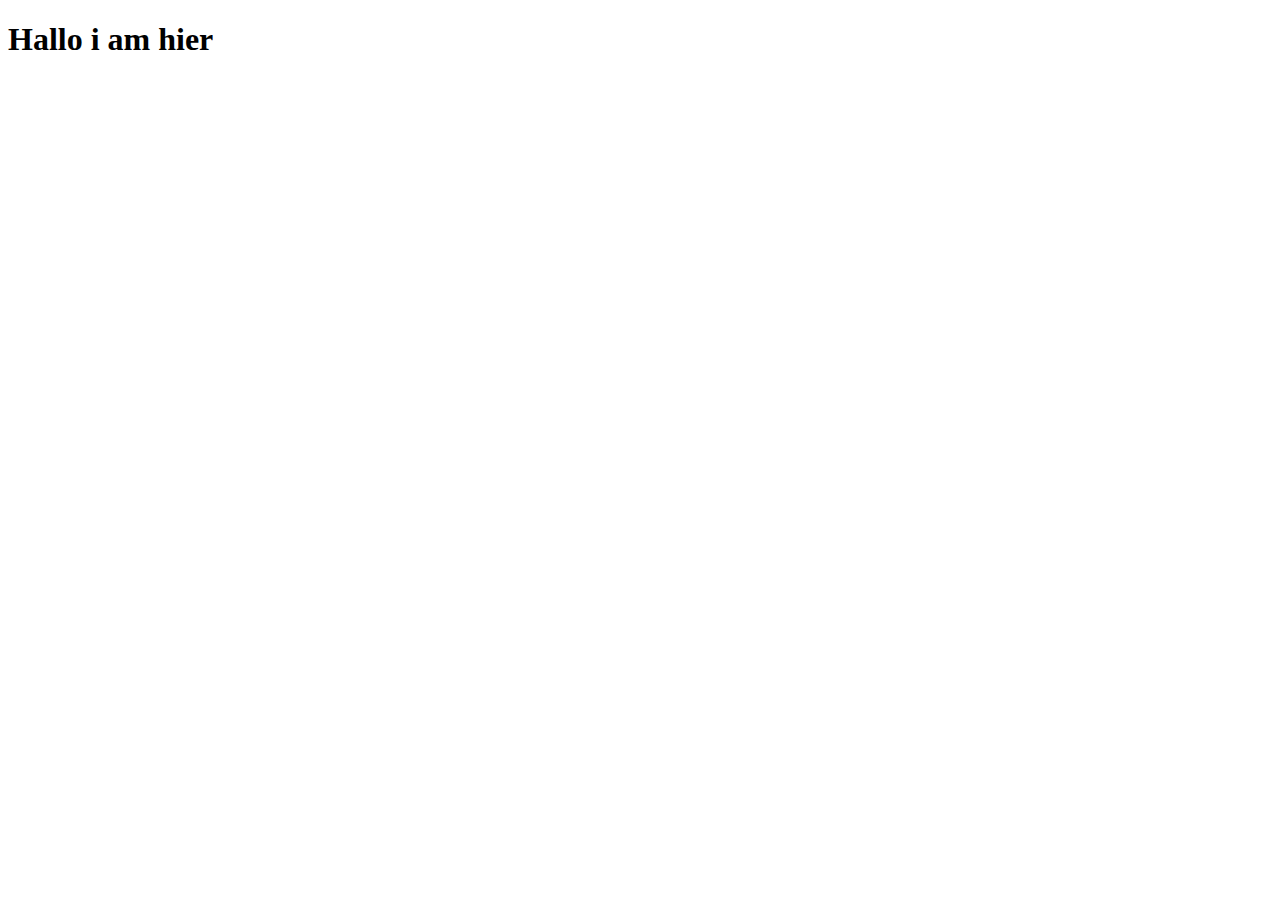
==== index.html @ e8c721cb "create index" ====
<!DOCTYPE html>
<html lang="en">
<head>
    <meta charset="UTF-8">
    <meta name="viewport" content="width=device-width, initial-scale=1.0">
    <meta http-equiv="X-UA-Compatible" content="ie=edge">
    <title>mein1 project</title>
</head>
<body>
    <h1>Hallo i am hier</h1>
</body>
</html>
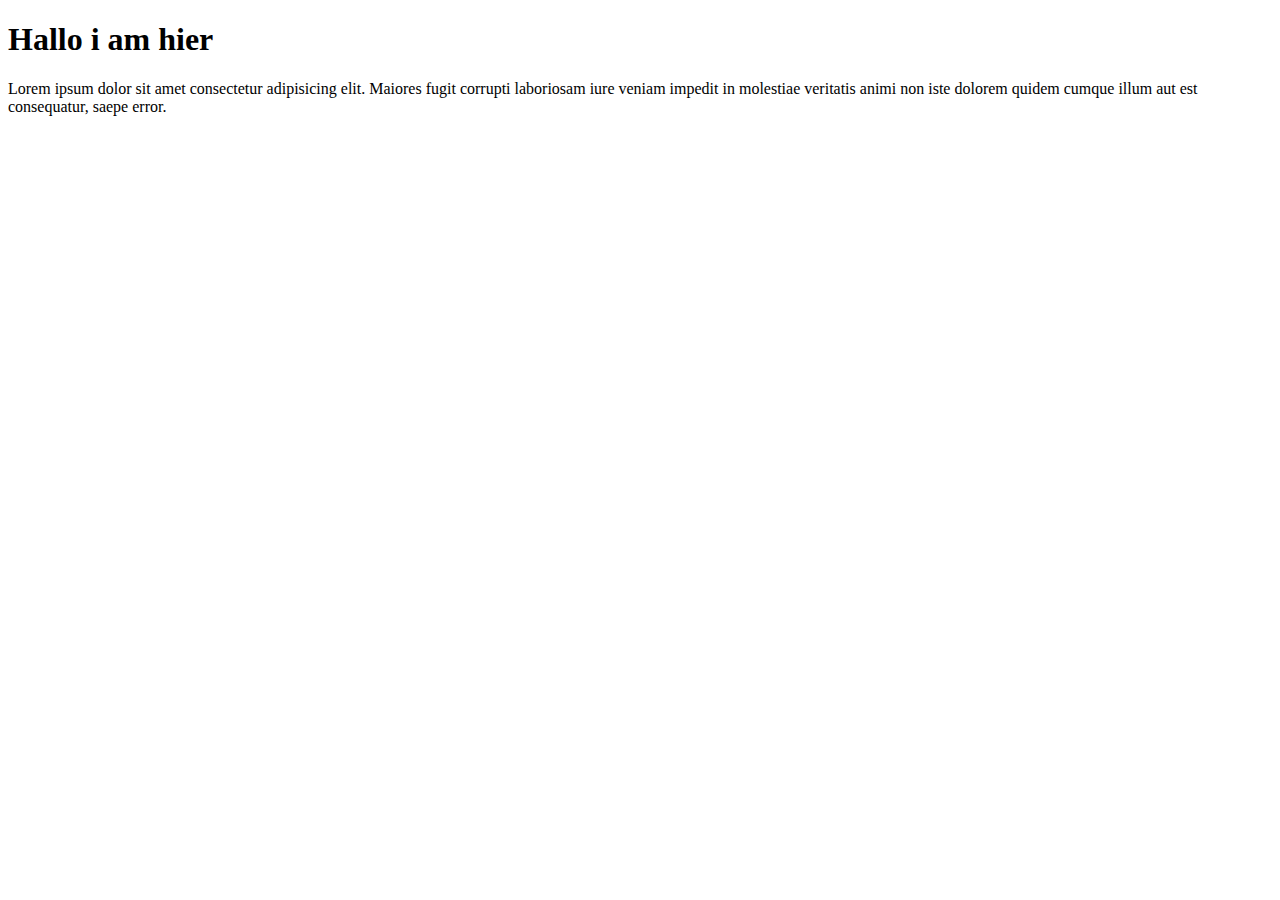
==== commit 9fa5e3a6: "mein2" ====
--- a/index.html
+++ b/index.html
@@ -8,5 +8,6 @@
 </head>
 <body>
     <h1>Hallo i am hier</h1>
+    <p>Lorem ipsum dolor sit amet consectetur adipisicing elit. Maiores fugit corrupti laboriosam iure veniam impedit in molestiae veritatis animi non iste dolorem quidem cumque illum aut est consequatur, saepe error.</p>
 </body>
 </html>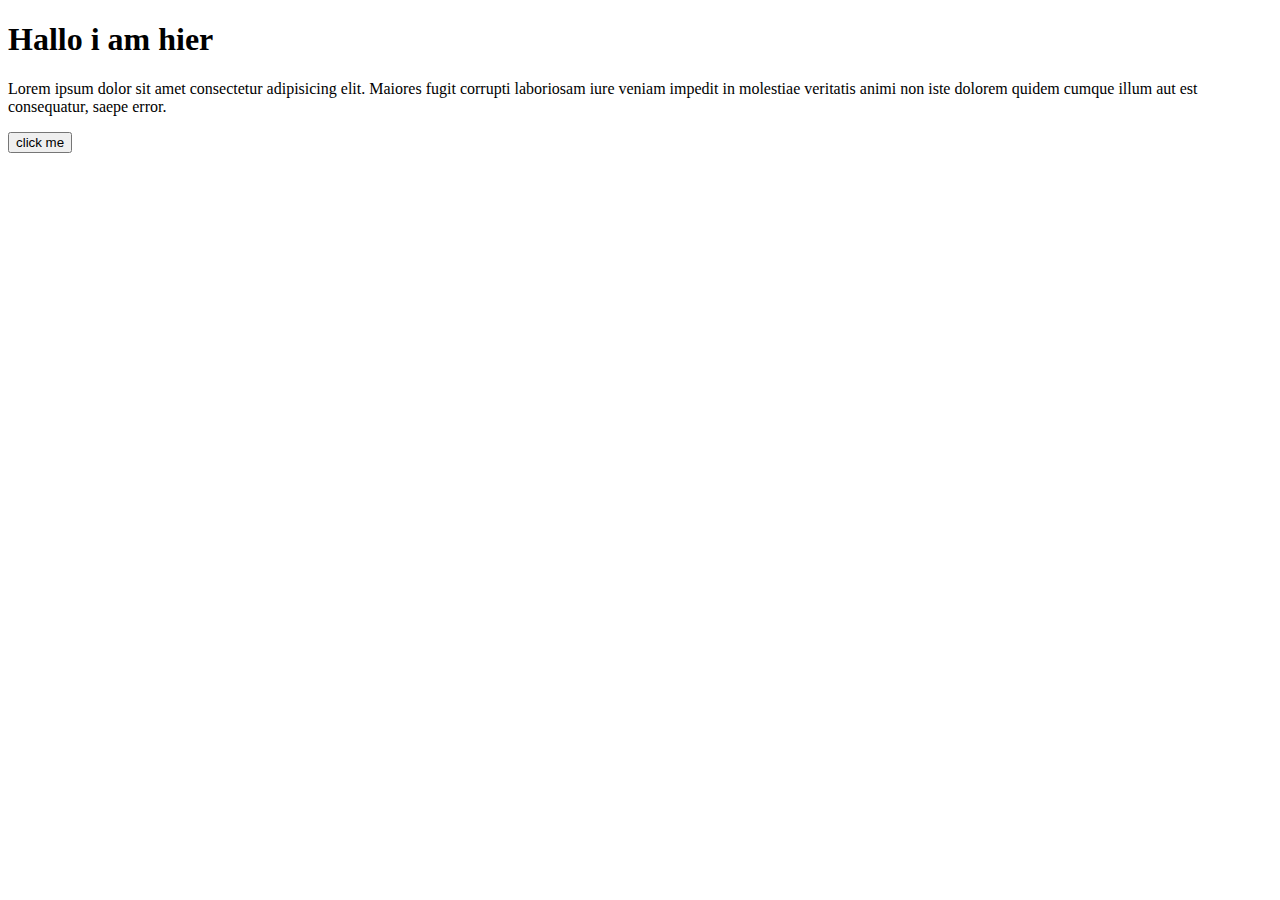
==== commit c9ae808e: "bla" ====
--- a/index.html
+++ b/index.html
@@ -1,13 +1,15 @@
 <!DOCTYPE html>
 <html lang="en">
 <head>
-    <meta charset="UTF-8">
-    <meta name="viewport" content="width=device-width, initial-scale=1.0">
-    <meta http-equiv="X-UA-Compatible" content="ie=edge">
+  
     <title>mein1 project</title>
+    <script src="./js/script.js"></script>
+    <link rel="stylesheet" href="./css/stylee.css">
 </head>
 <body>
-    <h1>Hallo i am hier</h1>
+    <h1 id="h1">Hallo i am hier</h1>
     <p>Lorem ipsum dolor sit amet consectetur adipisicing elit. Maiores fugit corrupti laboriosam iure veniam impedit in molestiae veritatis animi non iste dolorem quidem cumque illum aut est consequatur, saepe error.</p>
+    <button onclick="changeColor()">click me</button>
+    <!-- <button onclick="alert('hi');">click me</button> mooooohem-->   
 </body>
 </html>--- a/css/stylee.css
+++ b/css/stylee.css
@@ -0,0 +1,7 @@
+#h1{
+    transition:all 2s;
+}
+
+/* #h1:hover{
+    font-size: 50px;
+} */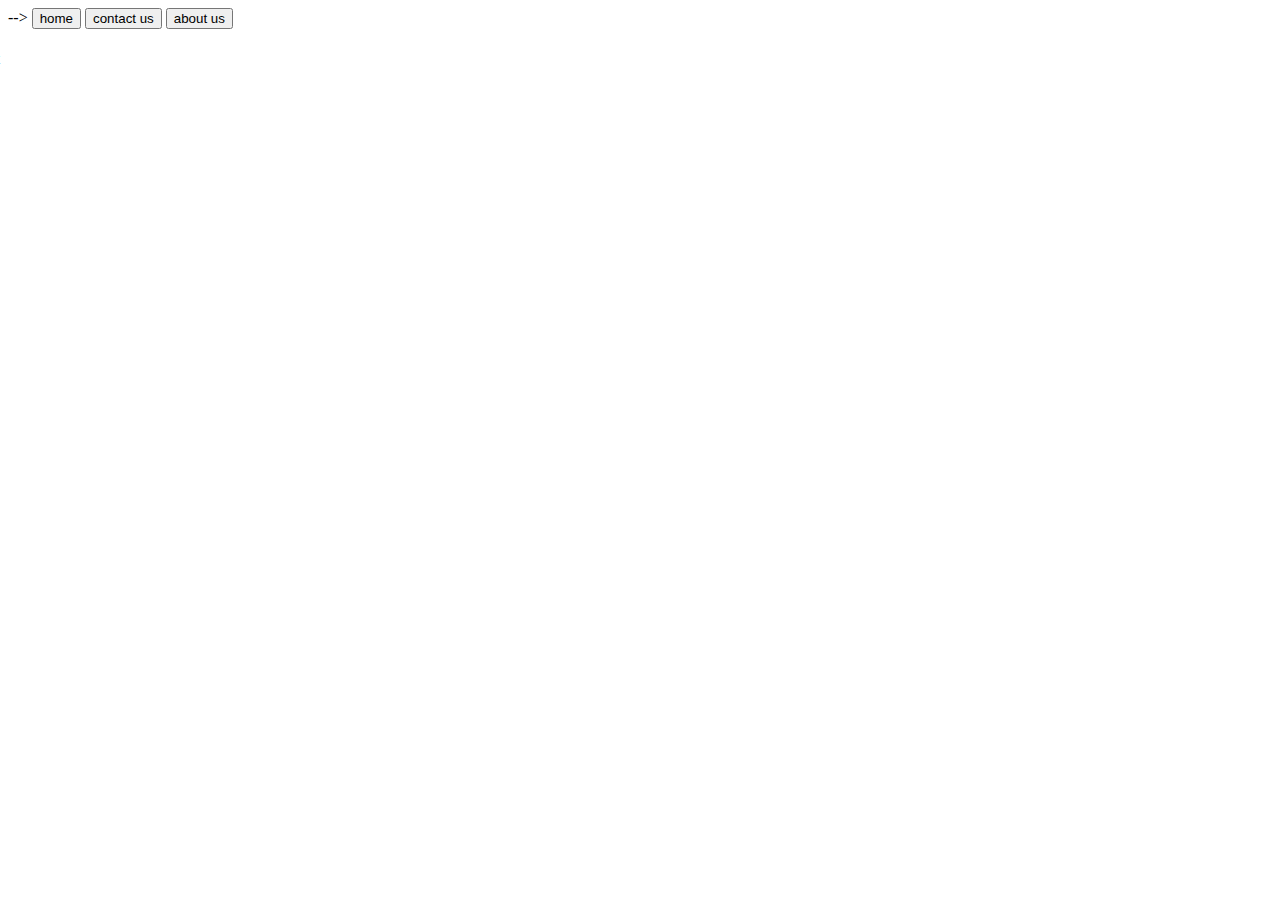
==== commit 33b81946: "new1" ====
--- a/index.html
+++ b/index.html
@@ -7,9 +7,19 @@
     <link rel="stylesheet" href="./css/stylee.css">
 </head>
 <body>
-    <h1 id="h1">Hallo i am hier</h1>
+    <!-- <h1 id="h1">Hallo i am hier</h1>
     <p>Lorem ipsum dolor sit amet consectetur adipisicing elit. Maiores fugit corrupti laboriosam iure veniam impedit in molestiae veritatis animi non iste dolorem quidem cumque illum aut est consequatur, saepe error.</p>
     <button onclick="changeColor()">click me</button>
-    <!-- <button onclick="alert('hi');">click me</button> mooooohem-->   
+    <!-- <button onclick="alert('hi');">click me</button> mooooohem-->    -->
+<!-- --------------------------------------------------------------------------------------------------- -->
+<button onclick="homeClick()">home</button>
+<button onclick="contactClick()">contact us</button>
+<button onclick="aboutClick()">about us</button>
+
+<section id="homeSection" style="right: 100%;">home</section>
+<section id="contactSection" style="right: 100%;">contact</section>
+<section id="aboutSection" style="right: 100%;">about</section>
+
+
 </body>
 </html>--- a/css/stylee.css
+++ b/css/stylee.css
@@ -1,7 +1,34 @@
-#h1{
-    transition:all 2s;
+
+#homeSection{
+    transition: right 2s;
+    top:50px;
+    right: 100%;
+    position: absolute;  
+    background-color: blue;
+    
 }
 
-/* #h1:hover{
-    font-size: 50px;
-} */+
+
+
+
+#contactSection{
+    transition: right 2s;
+    top:50px;
+    position: absolute;
+    right: 100%;
+    background-color: aqua;
+    
+}
+
+
+#aboutSection{
+    transition: right 2s;
+    top:50px;
+    position: absolute;
+    right: 100%;
+    background-color: blueviolet;
+    
+}
+
+
